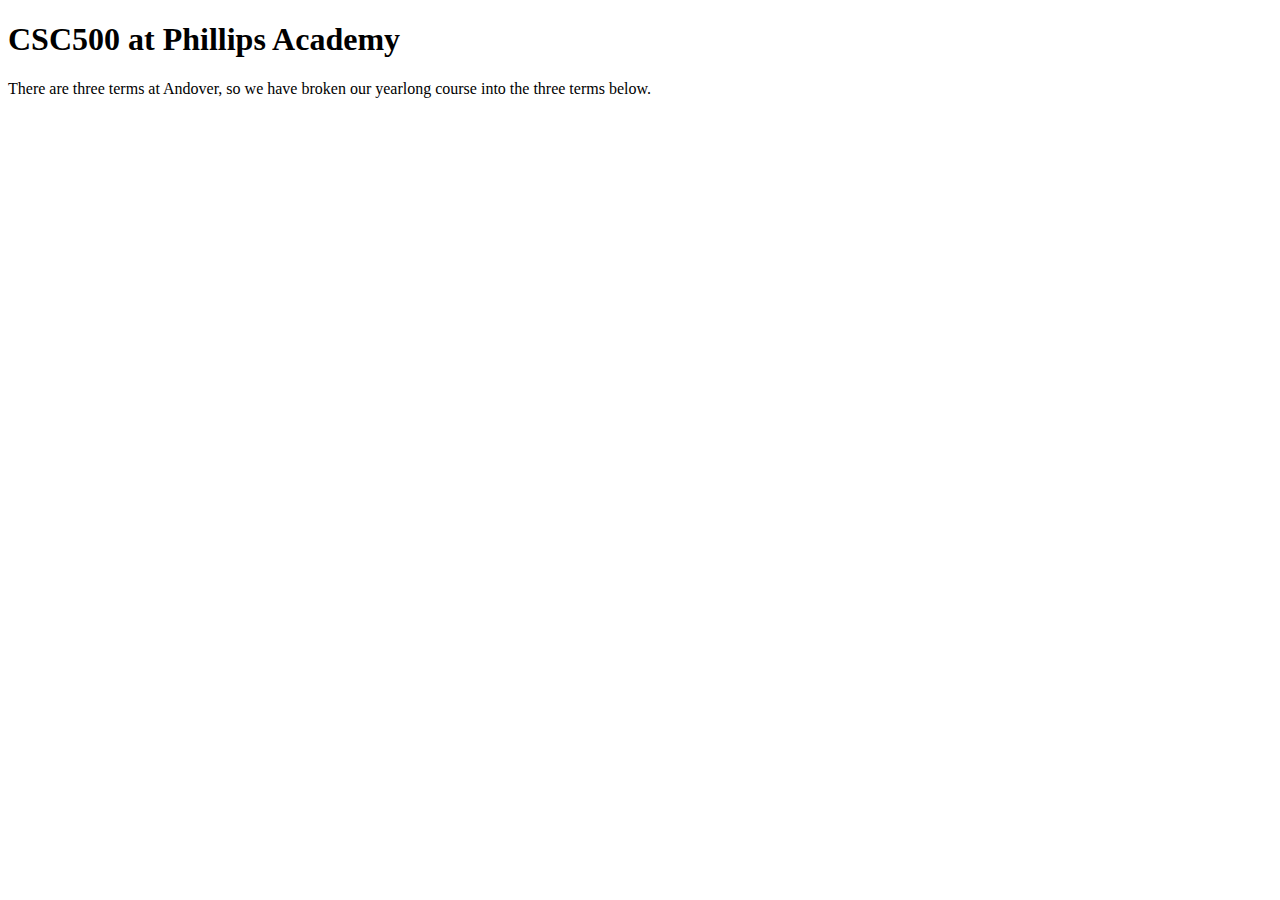
==== index.html @ aa1a5afd "Create index.html" ====
<!DOCTYPE html>
<html>
<head>
    <meta charset="utf-8" >
    <title>CSC500 at Phillips Academy</title>
    <link rel="stylesheet" type="text/css" href="stylesheet.css" />
    <meta name="description" content="A sample HTML/CSS example website to demonstrate to students what they can build"/>
    <meta name="keywords" content="HTML/CSS, web development, webdev, example website, students" />
    <meta name="robots" content="index,follow" />
</head>
<body>
  <h1>CSC500 at Phillips Academy</h1>
  <p>
    There are three terms at Andover, so we have broken our yearlong course into the three terms below.
  </p>
</body>
</html>
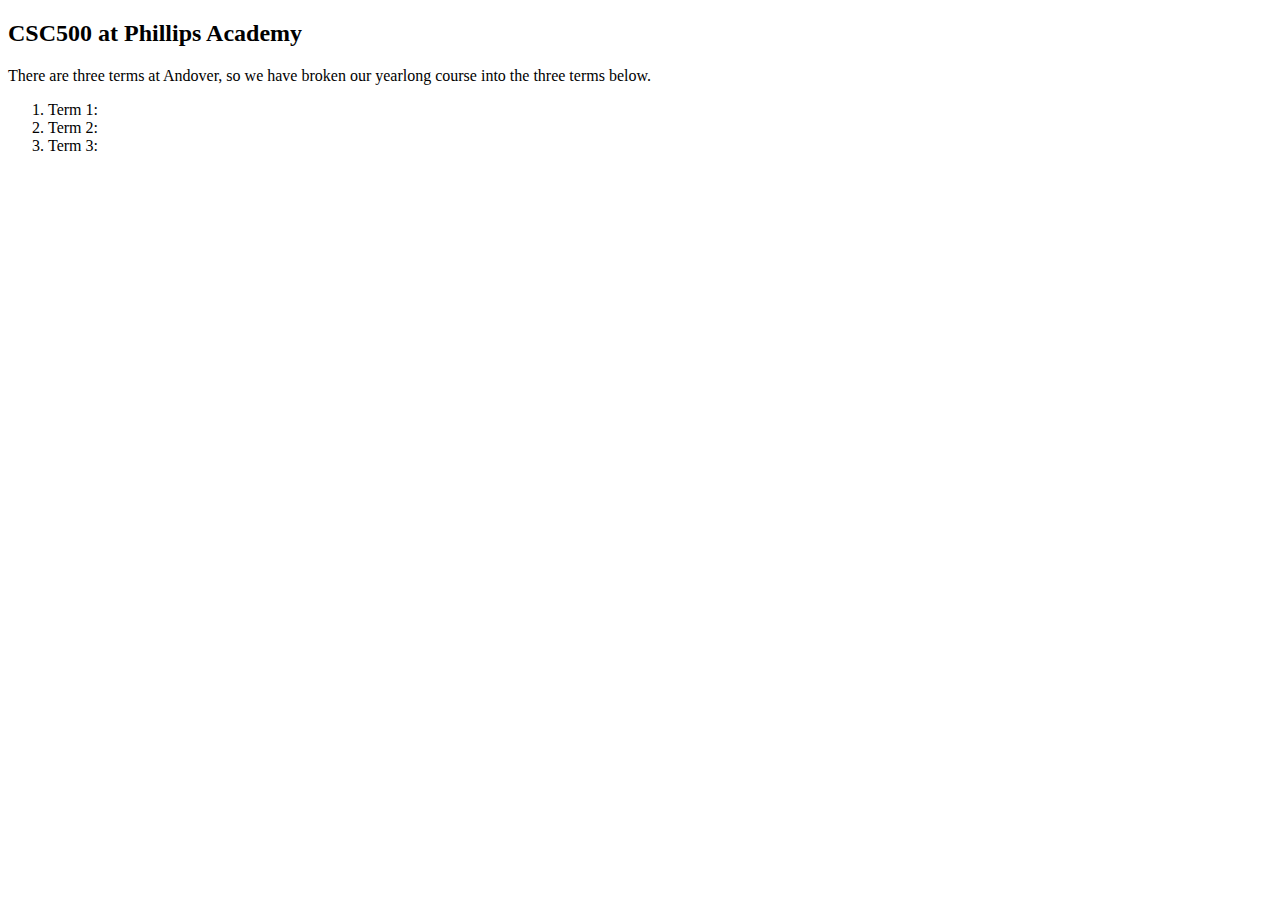
==== commit d2266571: "Add list of terms" ====
--- a/index.html
+++ b/index.html
@@ -3,15 +3,25 @@
 <head>
     <meta charset="utf-8" >
     <title>CSC500 at Phillips Academy</title>
-    <link rel="stylesheet" type="text/css" href="stylesheet.css" />
     <meta name="description" content="A sample HTML/CSS example website to demonstrate to students what they can build"/>
     <meta name="keywords" content="HTML/CSS, web development, webdev, example website, students" />
     <meta name="robots" content="index,follow" />
 </head>
 <body>
-  <h1>CSC500 at Phillips Academy</h1>
+  <h2>CSC500 at Phillips Academy</h2>
   <p>
     There are three terms at Andover, so we have broken our yearlong course into the three terms below.
   </p>
+  <ol>
+    <li>
+      Term 1:
+    </li>
+    <li>
+      Term 2:
+    </li>
+    <li>
+      Term 3:
+    </li>
+  </ol>
 </body>
 </html>
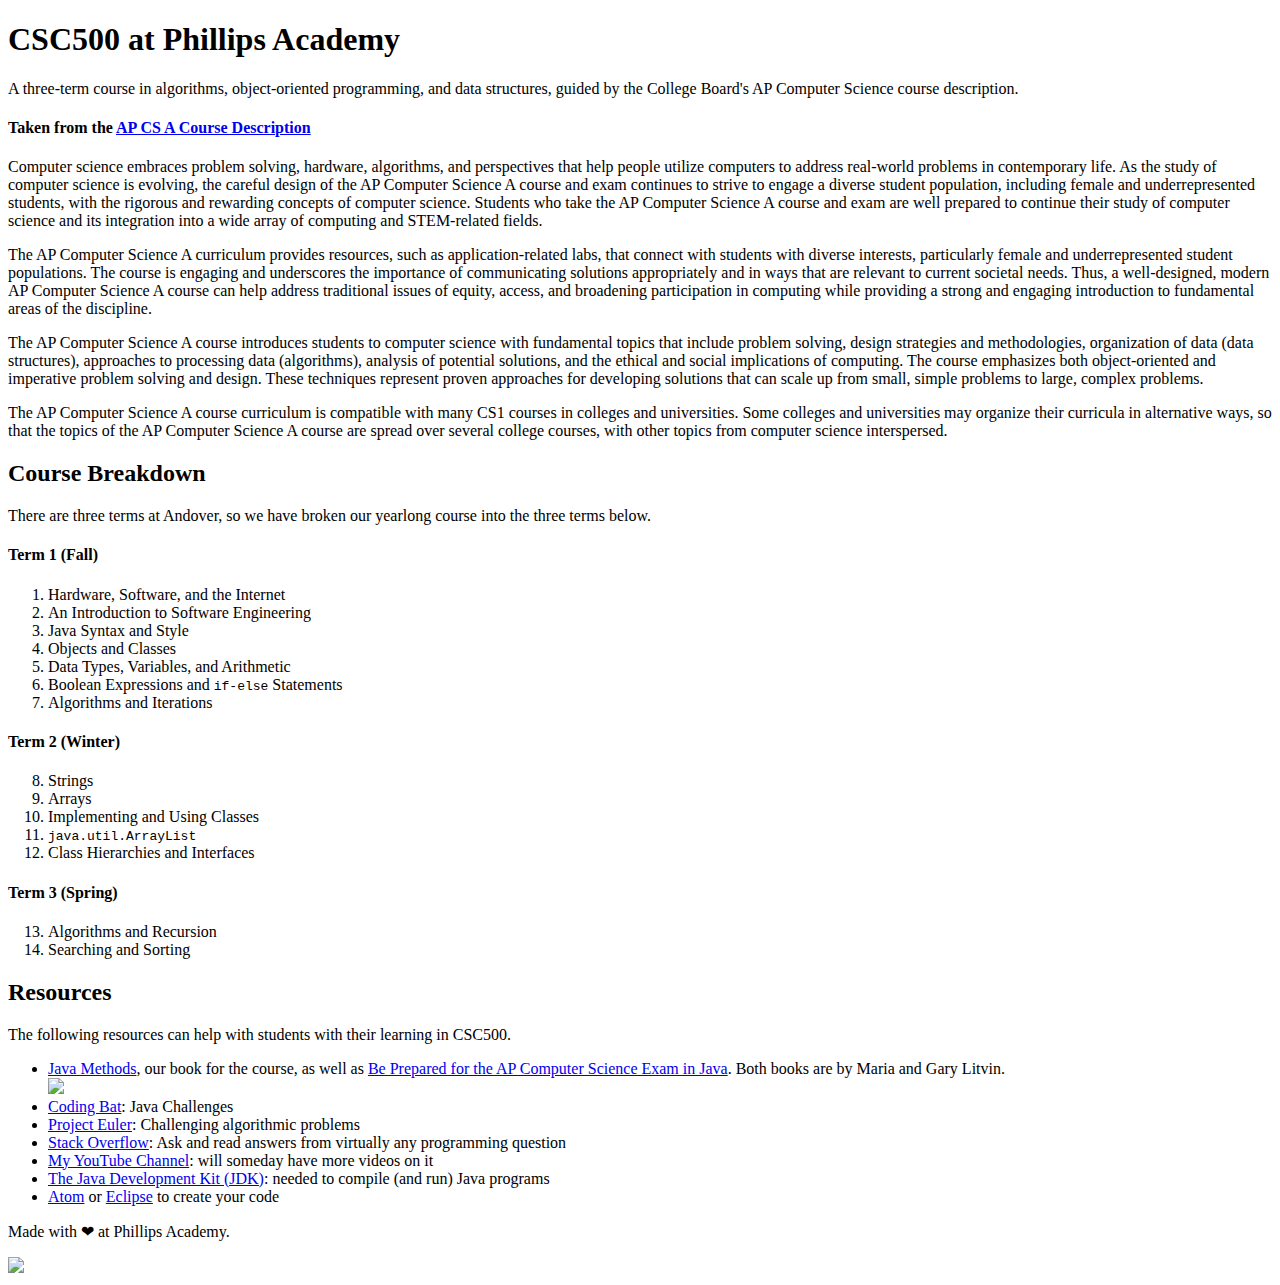
==== commit e1ce6991: "add final version" ====
--- a/index.html
+++ b/index.html
@@ -8,20 +8,117 @@
     <meta name="robots" content="index,follow" />
 </head>
 <body>
-  <h2>CSC500 at Phillips Academy</h2>
+  <h1>CSC500 at Phillips Academy</h1>
+  <p>
+    A three-term course in algorithms, object-oriented programming, and data structures, guided by the College Board's AP Computer Science course description.
+  </p>
+
+  <h4>Taken from the <a href="http://media.collegeboard.com/digitalServices/pdf/ap/ap-computer-science-a-course-description.pdf">AP CS A Course Description</a></h4>
+  <p>
+    Computer science embraces problem solving, hardware, algorithms, and perspectives that help people utilize computers to address real-world problems in contemporary life. As the study of computer science is evolving, the careful design of the AP Computer Science A course and exam continues to strive to engage a diverse student population, including female and underrepresented students, with the rigorous and rewarding concepts of computer science. Students who take the AP Computer Science A course and exam are well prepared to continue their study of computer science and its integration into a wide array of computing and STEM-related fields.
+  </p>
+  <p>
+    The AP Computer Science A curriculum provides resources, such as application-related labs, that connect with students with diverse interests, particularly female and underrepresented student populations. The course is engaging and underscores the importance of communicating solutions appropriately and in ways that are relevant to current societal needs. Thus, a well-designed, modern AP Computer Science A course can help address traditional issues of equity, access, and broadening participation in computing while providing a strong and engaging introduction to fundamental areas of the discipline.
+  </p>
+  <p>
+    The AP Computer Science A course introduces students to computer science with fundamental topics that include problem solving, design strategies and methodologies, organization of data (data structures), approaches to processing data (algorithms), analysis of potential solutions, and the ethical and social implications of computing. The course emphasizes both object-oriented and imperative problem solving and design. These techniques represent proven approaches for developing solutions that can scale up from small, simple problems to large, complex problems.
+  </p>
+  <p>
+    The AP Computer Science A course curriculum is compatible with many CS1 courses in colleges and universities. Some colleges and universities may organize their curricula in alternative ways, so that the topics of the AP Computer Science A course are spread over several college courses, with other topics from computer science interspersed.
+  </p>
+
+  <h2>Course Breakdown</h2>
   <p>
     There are three terms at Andover, so we have broken our yearlong course into the three terms below.
   </p>
+
+  <h4> Term 1 (Fall)</h4>
   <ol>
     <li>
-      Term 1:
+      Hardware, Software, and the Internet
     </li>
     <li>
-      Term 2:
+      An Introduction to Software Engineering
     </li>
     <li>
-      Term 3:
+      Java Syntax and Style
+    </li>
+    <li>
+      Objects and Classes
+    </li>
+    <li>
+      Data Types, Variables, and Arithmetic
+    </li>
+    <li>
+      Boolean Expressions and <code>if-else</code> Statements
+    </li>
+    <li>
+      Algorithms and Iterations
     </li>
   </ol>
+
+  <h4> Term 2 (Winter)</h4>
+  <ol start="8">
+    <li>
+      Strings
+    </li>
+    <li>
+      Arrays
+    </li>
+    <li>
+      Implementing and Using Classes
+    </li>
+    <li>
+      <code>java.util.ArrayList</code>
+    </li>
+    <li>
+      Class Hierarchies and Interfaces
+    </li>
+  </ol>
+
+  <h4> Term 3 (Spring)</h4>
+  <ol start="13">
+    <li>
+      Algorithms and Recursion
+    </li>
+    <li>
+      Searching and Sorting
+    </li>
+  </ol>
+
+  <h2>Resources</h2>
+  <p>
+    The following resources can help with students with their learning in CSC500.
+  </p>
+  <ul>
+    <li>
+      <a href="http://www.skylit.com/javamethods/">Java Methods</a>, our book for the course, as well as <a href="http://www.skylit.com/beprepared-java.html">Be Prepared for the AP Computer Science Exam in Java</a>.  Both books are by Maria and Gary Litvin.
+    </li>
+    <img src="http://www.skylit.com/9780982477564_1_2.jpg" />
+    <li>
+      <a href="http://codingbat.com/java">Coding Bat</a>: Java Challenges
+    </li>
+    <li>
+      <a href="https://projecteuler.net/archives">Project Euler</a>: Challenging algorithmic problems
+    </li>
+    <li>
+      <a href="https://stackoverflow.com/">Stack Overflow</a>: Ask and read answers from virtually any programming question
+    </li>
+    <li>
+      <a href="https://www.youtube.com/channel/UCAeRcazf0rPbh9iWXpsLxyQ">My YouTube Channel</a>: will someday have more videos on it
+    </li>
+    <li>
+       <a href="http://www.oracle.com/technetwork/java/javase/downloads/jdk8-downloads-2133151.html">The Java Development Kit (JDK)</a>: needed to compile (and run) Java programs
+    </li>
+    <li>
+      <a href="https://atom.io/">Atom</a> or <a href="https://www.eclipse.org/downloads/">Eclipse</a> to create your code
+    </li>
+  </ul>
+
+  <!-- This should go in a "footer" at the bottom of the page.  By the way, this is a comment in HTML. -->
+  <p>
+    Made with ❤ at Phillips Academy.
+  </p>
+  <img src="https://enews.andover.edu/brand/images/content/andover-wordmark__2x.jpg"/>
 </body>
 </html>
